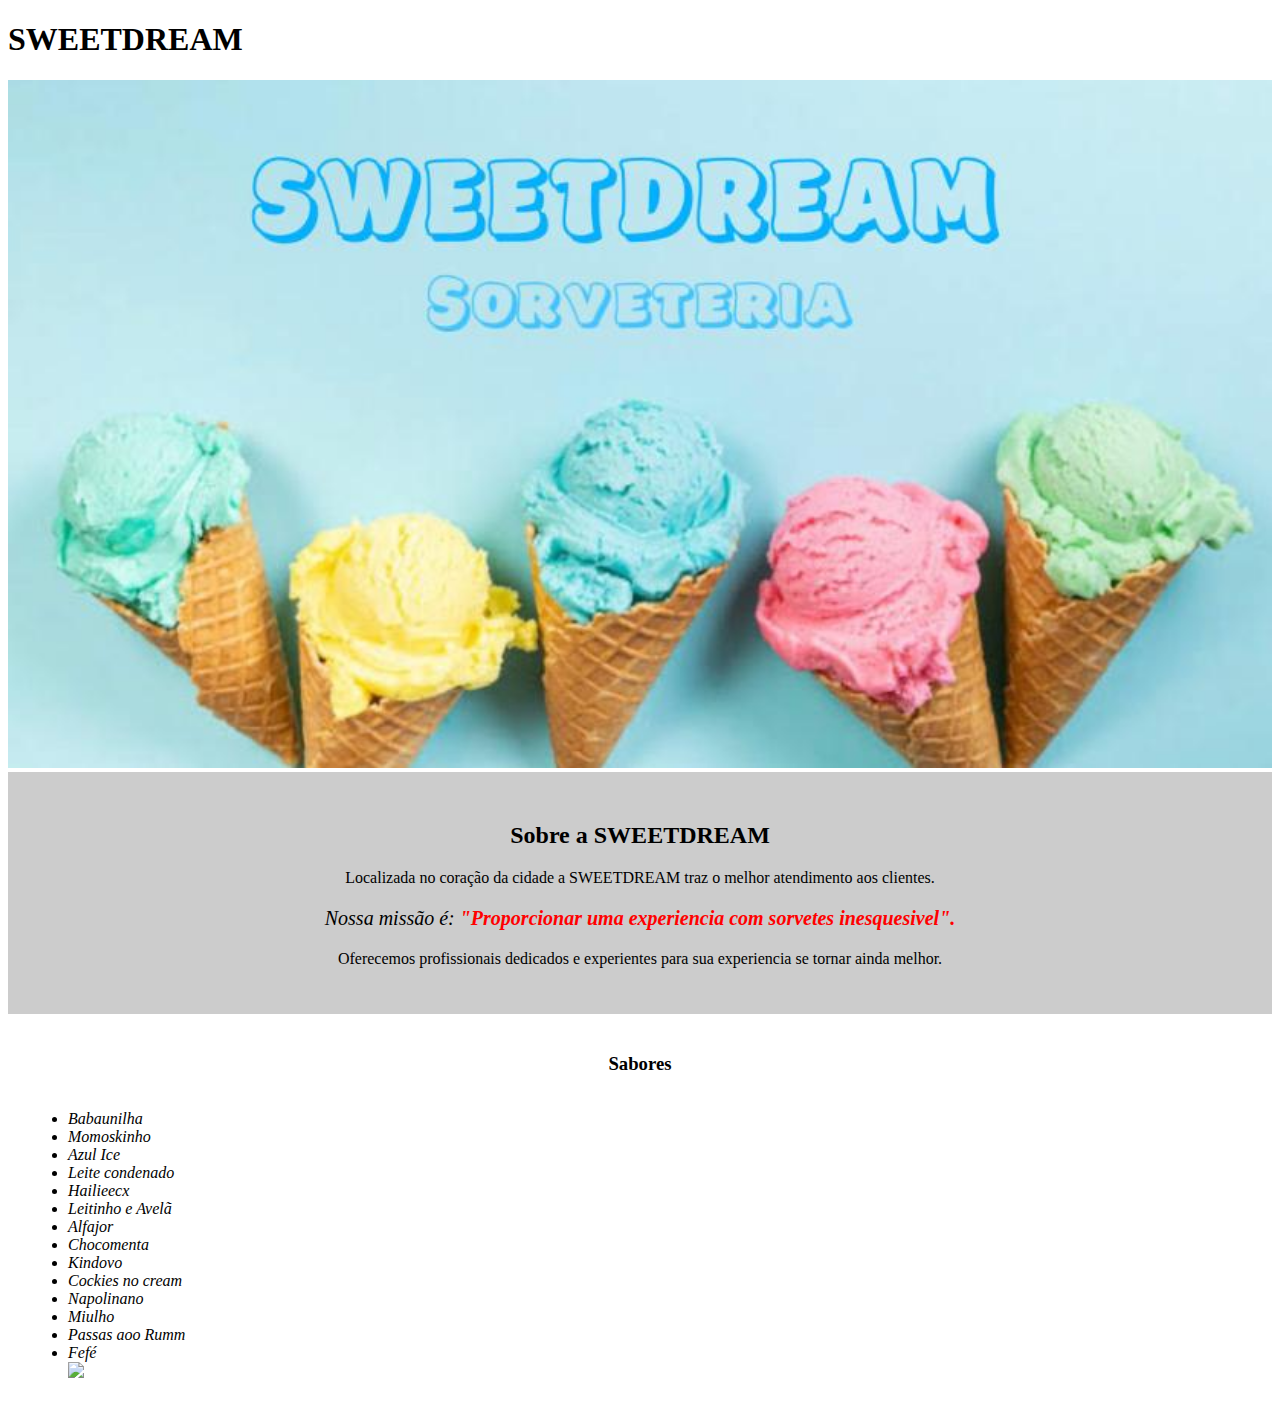
==== index.html @ 64b01d03 "Update index.html" ====
<!DOCTYPE html>
<html lang="pt-br">
<head>
  <meta charset="UTF-8">
  <title>SWEEETDREAM</title>
  <link rel="stylesheet" href="style.css">
   <link rel="stylesheet" href="style.css">
</head>
  
    <body>     
      <header>
        <h1 class="titulo-principal">SWEETDREAM</h1>
      </header>
        <img id="banner" src="banner.jpeg">
        <div class="principal">   
        <h2 class="titulo-centralizado">Sobre a SWEETDREAM</h2>
      <p style="text-align: center">Localizada no coração da cidade a SWEETDREAM traz o melhor atendimento aos clientes.</p>
      
        <p id="missao"><em>Nossa missão é: <strong>"Proporcionar uma experiencia com sorvetes inesquesivel".</strong></em></p>
        <p style="text-align: center">Oferecemos profissionais dedicados e experientes para sua experiencia se tornar ainda melhor.</p>
        </div>

      <div class="beneficios">
        <h3 class="titulo-centralizado">Sabores</h3>
        
        <ul>
       <li class="itens">Babaunilha</li>
 		    	<li class="itens">Momoskinho</li>    	
 		    	<li class="itens">Azul Ice</li>
 		    	<li class="itens">Leite condenado  </li>   
 		    	<li class="itens">Hailieecx</li>
 		    	<li class="itens">Leitinho e Avelã </li>
 		    	<li class="itens">Alfajor</li>
 		    	<li class="itens">Chocomenta</li>
 		    	<li class="itens">Kindovo</li>
 		    	<li class="itens">Cockies no cream </li>
 		    	<li class="itens">Napolinano</li>
 		    	<li class="itens">Miulho</li>
 		    	<li class="itens">Passas aoo Rumm</li>
 		    	<li class="itens">Fefé</li>
 		        
 		    <img src="sabores.jpeg" class="imagemsabores">
 		</div>
 	</body>
 </html>
---- style.css ----
body {
        
  }

#banner {
    width: 100%;
}

 .principal{
   background: #cccccc;
   padding: 30px;
}

 .titulo-principal {
   padding-left: 20px:
}

.titulo-centralizado {
    text-align: center
}

P {
      text-align: center;
  }

#missao {
 font-size: 20px
}
 
em strong {
  color: #FF0000;
}  

 .itens {
    font-style: italic
}

 .beneficios {
     background: #FFFFFF;
     padding: 20px;
}

ul {
   display: inline-block;
   vertical-align: top;
   width: 20%;
   margin-rigth: 15%
}

 .imagembeneficios {
   width: 50%;
}
---- style.css ----
body {
        
  }

#banner {
    width: 100%;
}

 .principal{
   background: #cccccc;
   padding: 30px;
}

 .titulo-principal {
   padding-left: 20px:
}

.titulo-centralizado {
    text-align: center
}

P {
      text-align: center;
  }

#missao {
 font-size: 20px
}
 
em strong {
  color: #FF0000;
}  

 .itens {
    font-style: italic
}

 .beneficios {
     background: #FFFFFF;
     padding: 20px;
}

ul {
   display: inline-block;
   vertical-align: top;
   width: 20%;
   margin-rigth: 15%
}

 .imagembeneficios {
   width: 50%;
}
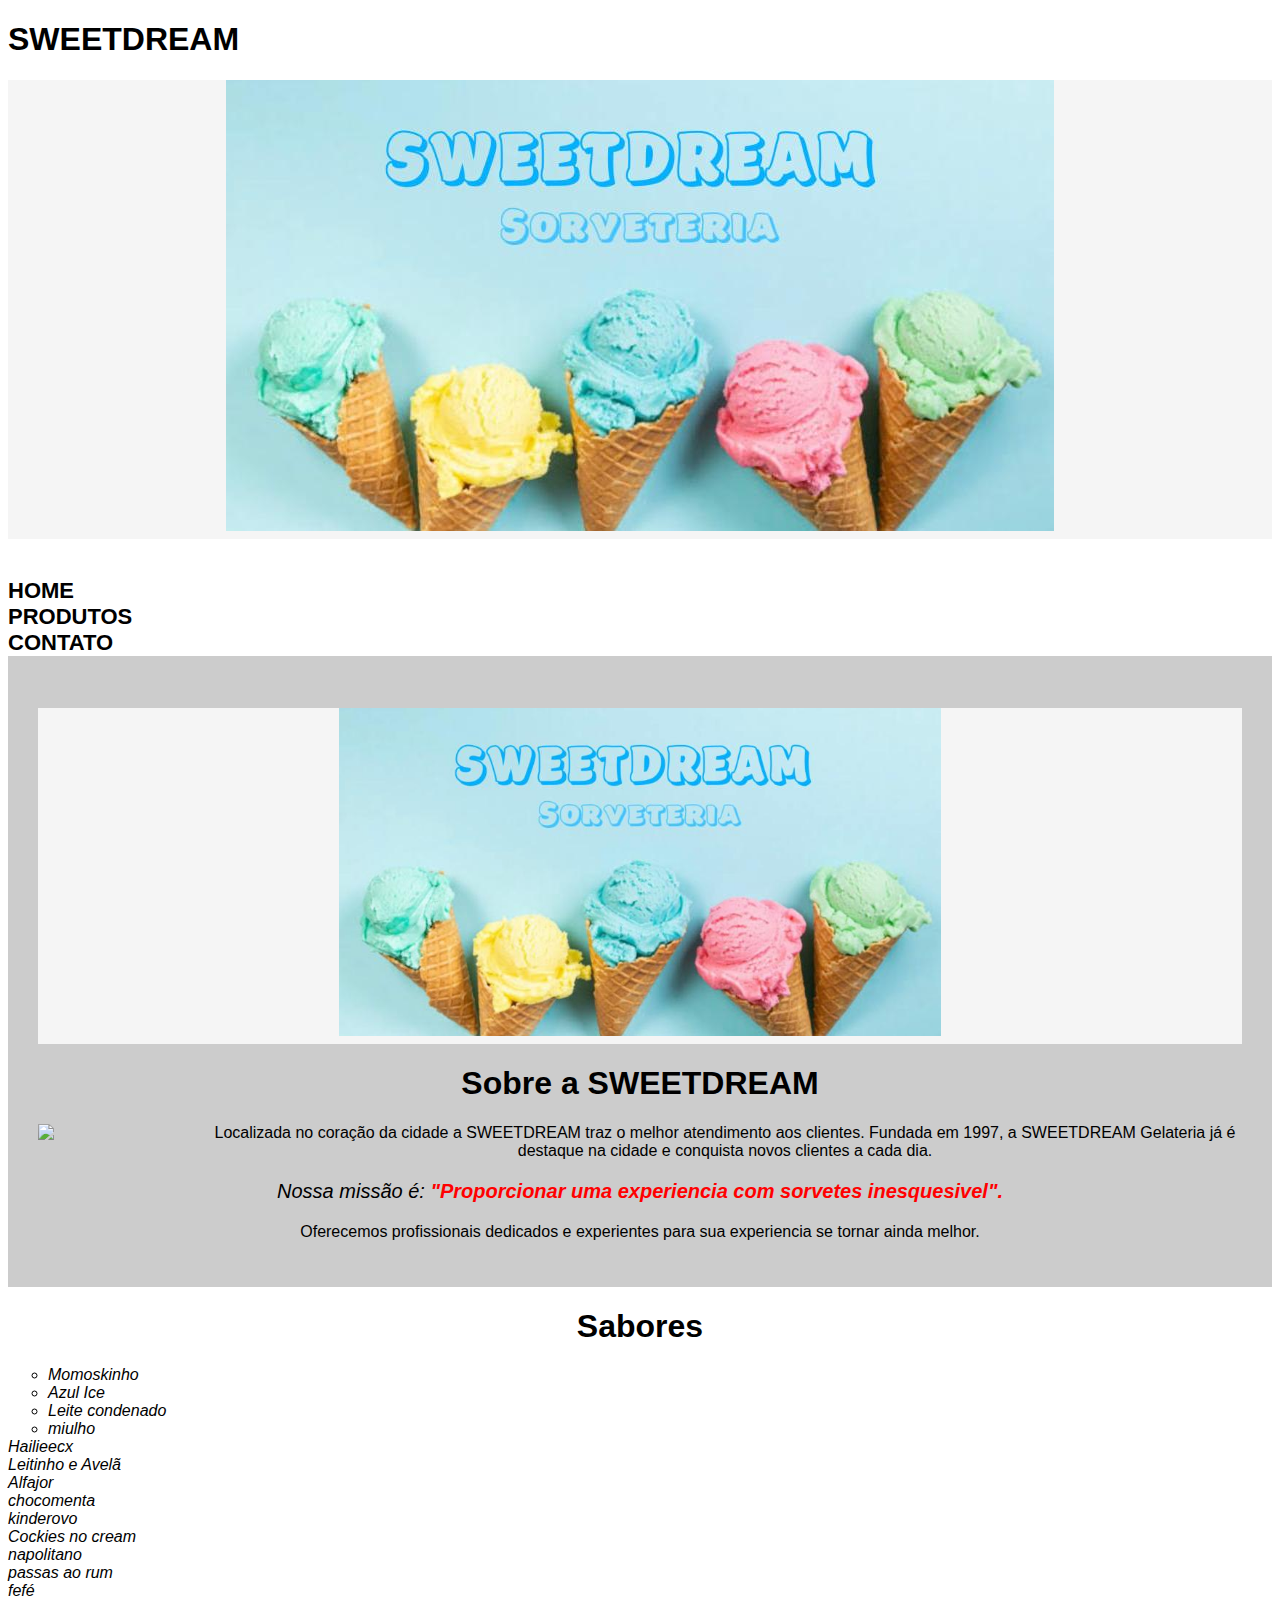
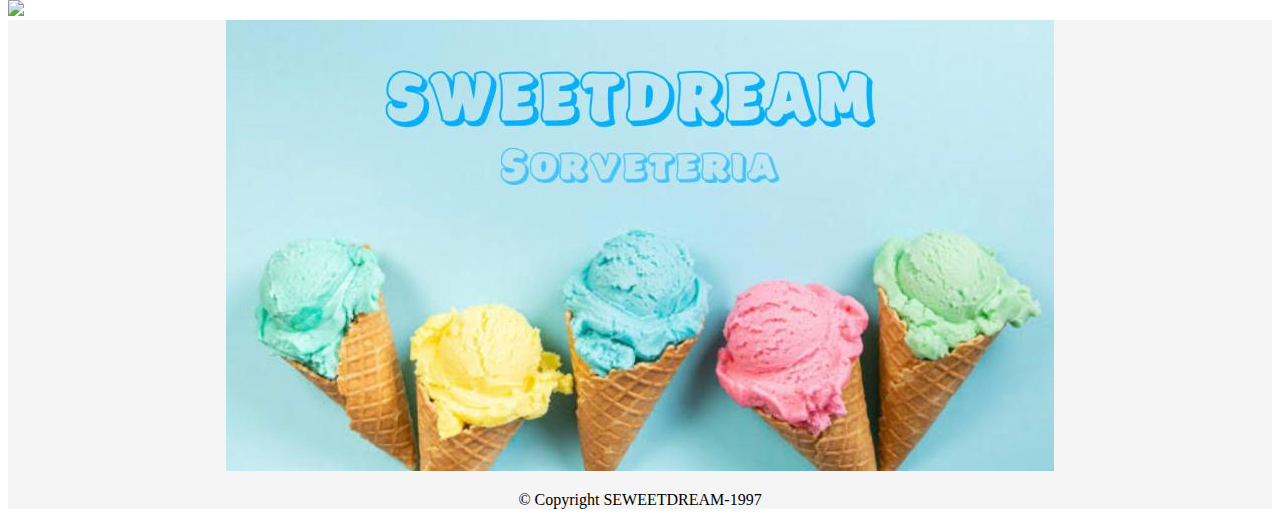
==== commit 0d663f80: "Update index.html" ====
--- a/index.html
+++ b/index.html
@@ -1,45 +1,72 @@
 <!DOCTYPE html>
 <html lang="pt-br">
-<head>
-  <meta charset="UTF-8">
-  <title>SWEEETDREAM</title>
-  <link rel="stylesheet" href="style.css">
-   <link rel="stylesheet" href="style.css">
-</head>
-  
-    <body>     
-      <header>
-        <h1 class="titulo-principal">SWEETDREAM</h1>
-      </header>
-        <img id="banner" src="banner.jpeg">
-        <div class="principal">   
-        <h2 class="titulo-centralizado">Sobre a SWEETDREAM</h2>
-      <p style="text-align: center">Localizada no coração da cidade a SWEETDREAM traz o melhor atendimento aos clientes.</p>
+    <head>
+        <h1 style= "font-family:'Montserrat', sans-serif;">SWEETDREAM </h1>
+         <div class="caixa">
+    <h1 style="text-align: center; background: whitesmoke;"><img src="banner.jpeg"></h1>
+
+    <nav>
+        <ul style= "display: inline;">
+           
+            <li><a style= "font-family:'Montserrat', sans-serif; font-weight: bold; color: #000000; text-transform: uppercase; font-size: 22px; text-decoration: none;" href="home.html"><strong>Home</strong></a></li>
+            <li><a style= "font-family:'Montserrat', sans-serif; font-weight: bold; color: #000000; text-transform: uppercase; font-size: 22px; text-decoration: none;" href="produtos.html"><strong>Produtos</strong></a></li>
+            <li><a style= "font-family:'Montserrat', sans-serif; font-weight: bold; color: #000000; text-transform: uppercase; font-size: 22px; text-decoration: none;" href="contato.html"><strong>Contato</strong></a></li>
+        <meta charset="UTF-8">
+        <title>SWEETDREAM </title>
+        <link rel="stylesheet" href="style.css">
+        </header>
+    </head>
+
+    <body>        
+         <div class="principal">
+             <h1 style="text-align: center; background: whitesmoke;">
+         <img id="fundo" src="banner.jpeg" width="50%">
+                
+            </h1>
+             <main>
+        <h1 style="text-align: center; font-family:'Montserrat', sans-serif;">Sobre a SWEETDREAM </h1>
+<img style="width: 150px; float: left;margin: 0 20px 20px 0;"src="aaaa.jfif">
+      <p style= "font-family:'Montserrat', sans-serif;">Localizada no coração da cidade a SWEETDREAM traz o melhor atendimento aos clientes.
+Fundada em 1997, a SWEETDREAM Gelateria já é destaque na cidade e conquista novos clientes a cada dia.</p>
       
-        <p id="missao"><em>Nossa missão é: <strong>"Proporcionar uma experiencia com sorvetes inesquesivel".</strong></em></p>
-        <p style="text-align: center">Oferecemos profissionais dedicados e experientes para sua experiencia se tornar ainda melhor.</p>
-        </div>
+        <p style="font-size: 20px; font-family:'Montserrat', sans-serif;"><em>Nossa missão é: <strong>"Proporcionar uma experiencia com sorvetes inesquesivel".</strong></em></p>
 
-      <div class="beneficios">
-        <h3 class="titulo-centralizado">Sabores</h3>
+        <p style= "font-family:'Montserrat', sans-serif;">Oferecemos profissionais dedicados e experientes para sua experiencia se tornar ainda melhor.</p>
+             
+       
+            </div>
         
-        <ul>
-       <li class="itens">Babaunilha</li>
- 		    	<li class="itens">Momoskinho</li>    	
- 		    	<li class="itens">Azul Ice</li>
- 		    	<li class="itens">Leite condenado  </li>   
- 		    	<li class="itens">Hailieecx</li>
- 		    	<li class="itens">Leitinho e Avelã </li>
- 		    	<li class="itens">Alfajor</li>
- 		    	<li class="itens">Chocomenta</li>
- 		    	<li class="itens">Kindovo</li>
- 		    	<li class="itens">Cockies no cream </li>
- 		    	<li class="itens">Napolinano</li>
- 		    	<li class="itens">Miulho</li>
- 		    	<li class="itens">Passas aoo Rumm</li>
- 		    	<li class="itens">Fefé</li>
- 		        
- 		    <img src="sabores.jpeg" class="imagemsabores">
- 		</div>
- 	</body>
- </html>
+        <div class="sabores">
+          <h1 style="text-align: center; font-family:'Montserrat', sans-serif;">Sabores</h1>
+
+    <ul>
+        <li style= "font-family:'Montserrat', sans-serif;" class="itens">Momoskinho</li>
+        <li style= "font-family:'Montserrat', sans-serif;" class="itens">Azul Ice</li>
+        <li style= "font-family:'Montserrat', sans-serif;" class="itens">Leite condenado</li>
+        <li style= "font-family:'Montserrat', sans-serif;" class="itens">miulho</li>
+    </ul>
+ <li style= "font-family:'Montserrat', sans-serif;" class="itens">Hailieecx</li>
+    </ul>
+ <li style= "font-family:'Montserrat', sans-serif;" class="itens">Leitinho e Avelã</li>
+    </ul>
+ <li style= "font-family:'Montserrat', sans-serif;" class="itens">Alfajor</li>
+    </ul>
+ <li style= "font-family:'Montserrat', sans-serif;" class="itens">chocomenta</li>
+    </ul>
+ <li style= "font-family:'Montserrat', sans-serif;" class="itens">kinderovo</li>
+    </ul>
+ <li style= "font-family:'Montserrat', sans-serif;" class="itens">Cockies no cream </li>
+    </ul>
+ <li style= "font-family:'Montserrat', sans-serif;" class="itens">napolitano</li>
+    </ul>
+<li style= "font-family:'Montserrat', sans-serif;" class="itens">passas ao rum </li>
+   <li style= "font-family:'Montserrat', sans-serif;" class="itens">fefé</li>
+    </ul>
+            <img src="AAA.jpg">
+            </main>
+            
+<footer style= "text-align: center; background: #f5f5f5">
+    <img src="banner.jpeg">
+    <p class="copyright">&copy; Copyright SEWEETDREAM-1997</p>
+</footer>
+</html>
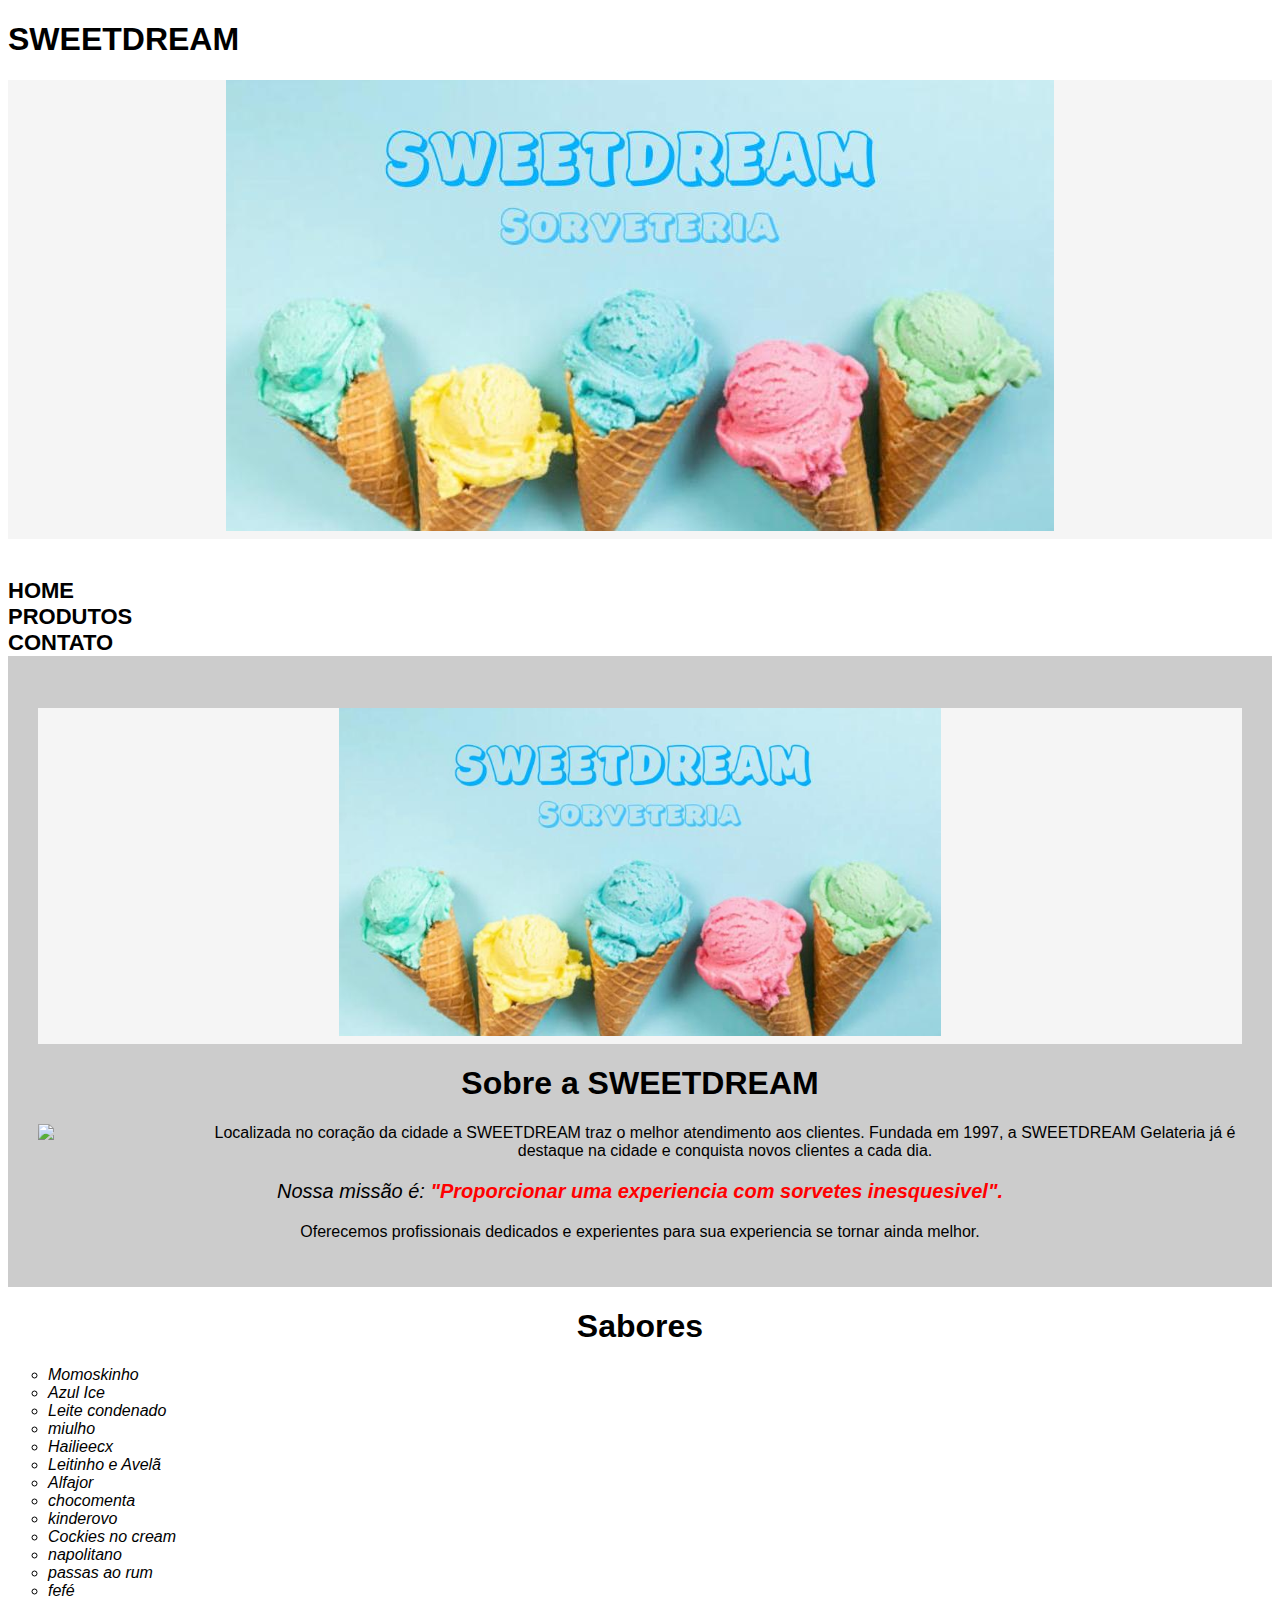
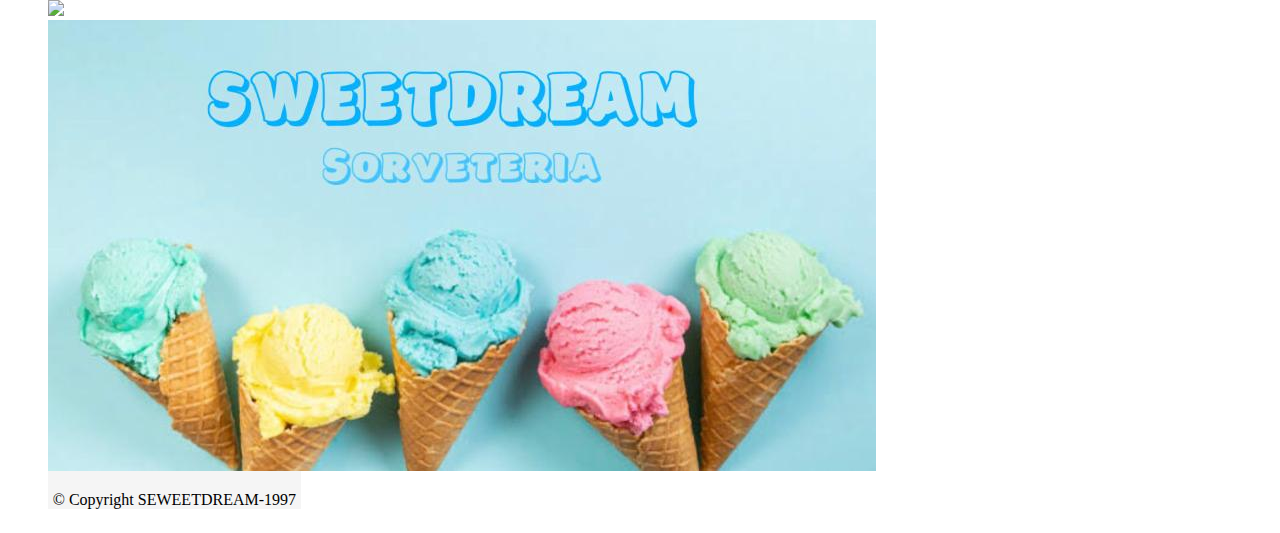
==== commit 0bb5dba2: "Update index.html" ====
--- a/index.html
+++ b/index.html
@@ -44,24 +44,15 @@
         <li style= "font-family:'Montserrat', sans-serif;" class="itens">Azul Ice</li>
         <li style= "font-family:'Montserrat', sans-serif;" class="itens">Leite condenado</li>
         <li style= "font-family:'Montserrat', sans-serif;" class="itens">miulho</li>
-    </ul>
- <li style= "font-family:'Montserrat', sans-serif;" class="itens">Hailieecx</li>
-    </ul>
- <li style= "font-family:'Montserrat', sans-serif;" class="itens">Leitinho e Avelã</li>
-    </ul>
- <li style= "font-family:'Montserrat', sans-serif;" class="itens">Alfajor</li>
-    </ul>
- <li style= "font-family:'Montserrat', sans-serif;" class="itens">chocomenta</li>
-    </ul>
- <li style= "font-family:'Montserrat', sans-serif;" class="itens">kinderovo</li>
-    </ul>
- <li style= "font-family:'Montserrat', sans-serif;" class="itens">Cockies no cream </li>
-    </ul>
- <li style= "font-family:'Montserrat', sans-serif;" class="itens">napolitano</li>
-    </ul>
-<li style= "font-family:'Montserrat', sans-serif;" class="itens">passas ao rum </li>
-   <li style= "font-family:'Montserrat', sans-serif;" class="itens">fefé</li>
-    </ul>
+        <li style= "font-family:'Montserrat', sans-serif;" class="itens">Hailieecx</li>
+        <li style= "font-family:'Montserrat', sans-serif;" class="itens">Leitinho e Avelã</li>
+        <li style= "font-family:'Montserrat', sans-serif;" class="itens">Alfajor</li>
+        <li style= "font-family:'Montserrat', sans-serif;" class="itens">chocomenta</li>
+        <li style= "font-family:'Montserrat', sans-serif;" class="itens">kinderovo</li>
+        <li style= "font-family:'Montserrat', sans-serif;" class="itens">Cockies no cream </li>
+        <li style= "font-family:'Montserrat', sans-serif;" class="itens">napolitano</li>
+        <li style= "font-family:'Montserrat', sans-serif;" class="itens">passas ao rum </li>
+        <li style= "font-family:'Montserrat', sans-serif;" class="itens">fefé</li>
             <img src="AAA.jpg">
             </main>
             
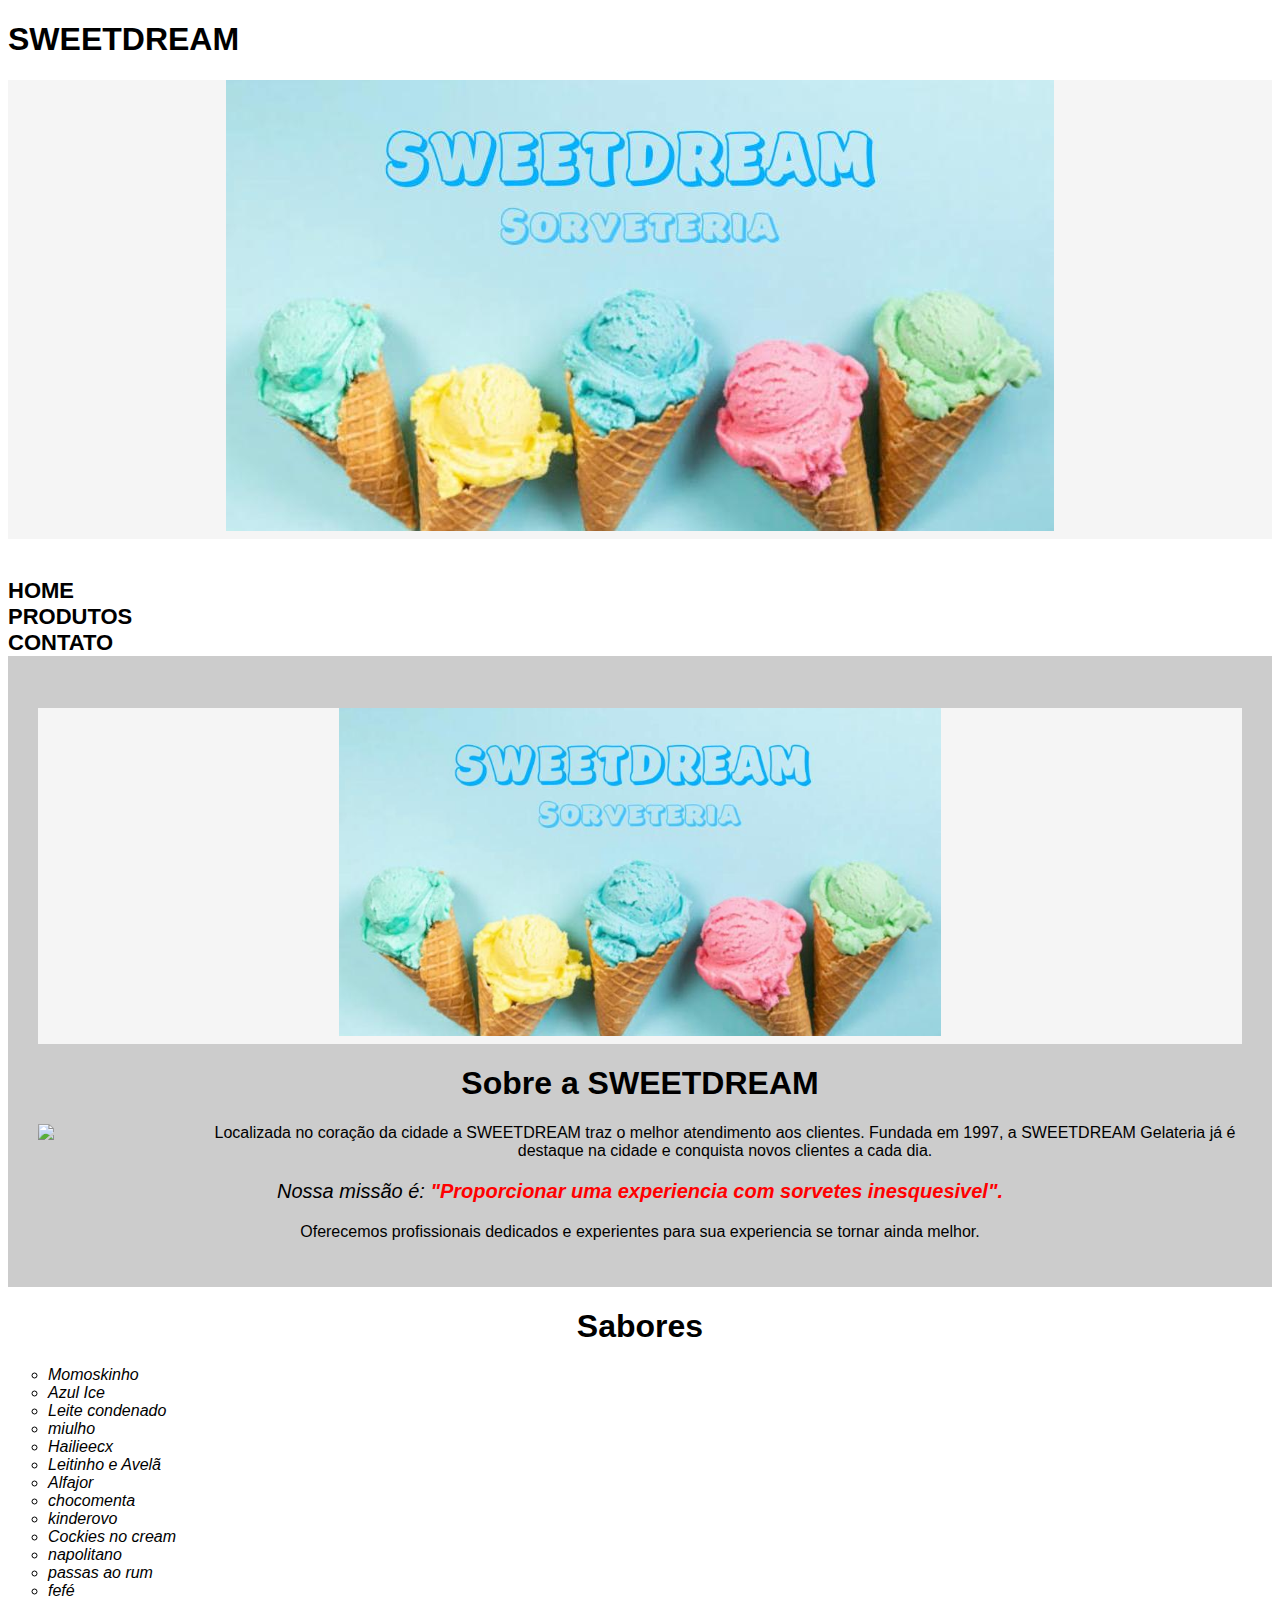
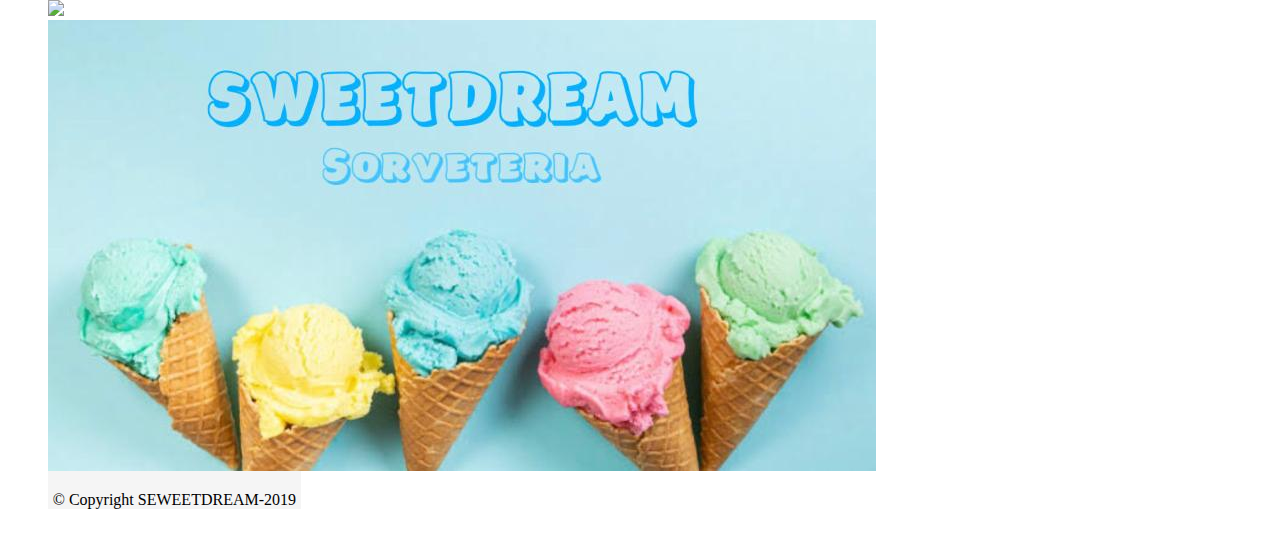
==== commit f236464a: "Update index.html" ====
--- a/index.html
+++ b/index.html
@@ -58,6 +58,6 @@
             
 <footer style= "text-align: center; background: #f5f5f5">
     <img src="banner.jpeg">
-    <p class="copyright">&copy; Copyright SEWEETDREAM-1997</p>
+    <p class="copyright">&copy; Copyright SEWEETDREAM-2019</p>
 </footer>
 </html>
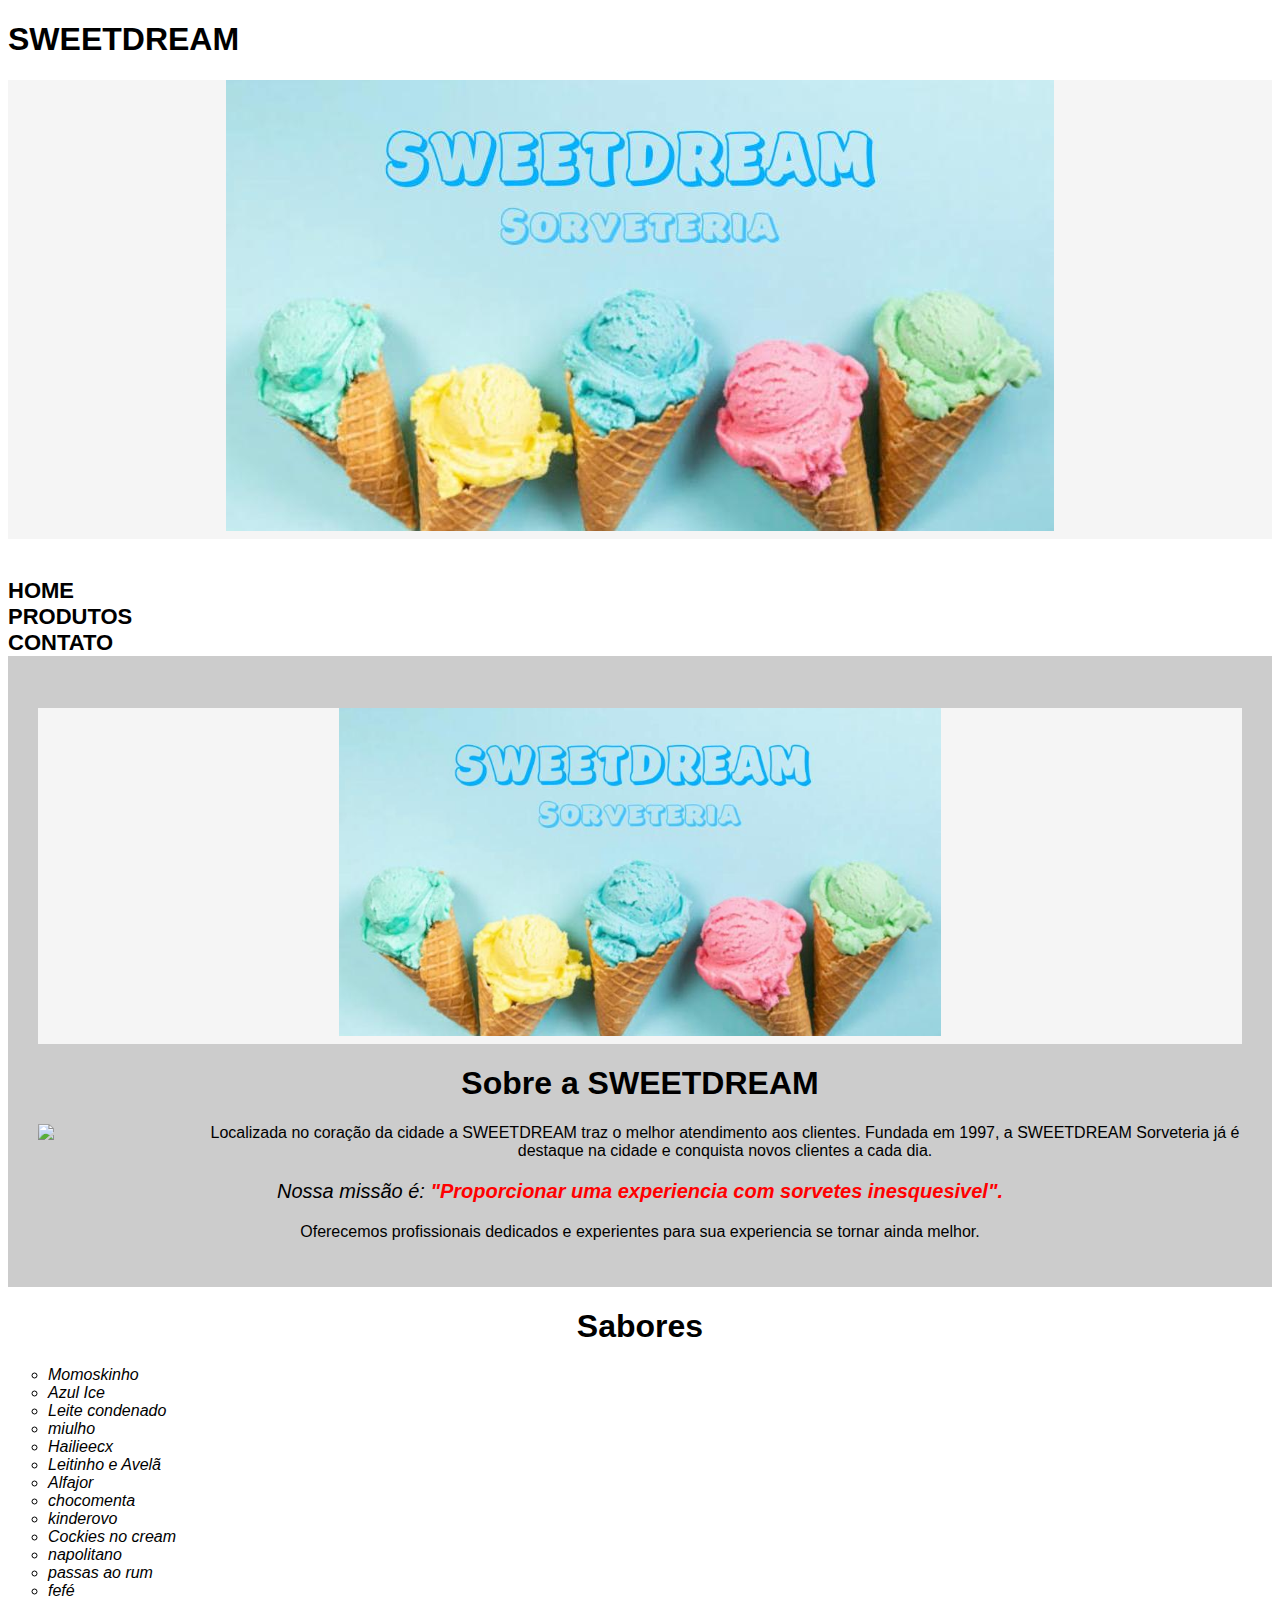
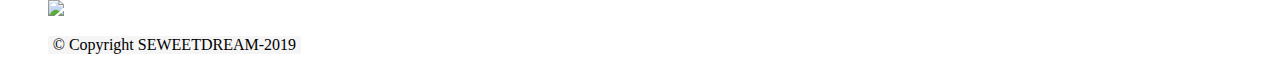
==== commit 5cca3fd7: "Update index.html" ====
--- a/index.html
+++ b/index.html
@@ -27,7 +27,7 @@
         <h1 style="text-align: center; font-family:'Montserrat', sans-serif;">Sobre a SWEETDREAM </h1>
 <img style="width: 150px; float: left;margin: 0 20px 20px 0;"src="aaaa.jfif">
       <p style= "font-family:'Montserrat', sans-serif;">Localizada no coração da cidade a SWEETDREAM traz o melhor atendimento aos clientes.
-Fundada em 1997, a SWEETDREAM Gelateria já é destaque na cidade e conquista novos clientes a cada dia.</p>
+Fundada em 1997, a SWEETDREAM Sorveteria já é destaque na cidade e conquista novos clientes a cada dia.</p>
       
         <p style="font-size: 20px; font-family:'Montserrat', sans-serif;"><em>Nossa missão é: <strong>"Proporcionar uma experiencia com sorvetes inesquesivel".</strong></em></p>
 
@@ -57,7 +57,7 @@
             </main>
             
 <footer style= "text-align: center; background: #f5f5f5">
-    <img src="banner.jpeg">
+   
     <p class="copyright">&copy; Copyright SEWEETDREAM-2019</p>
 </footer>
 </html>
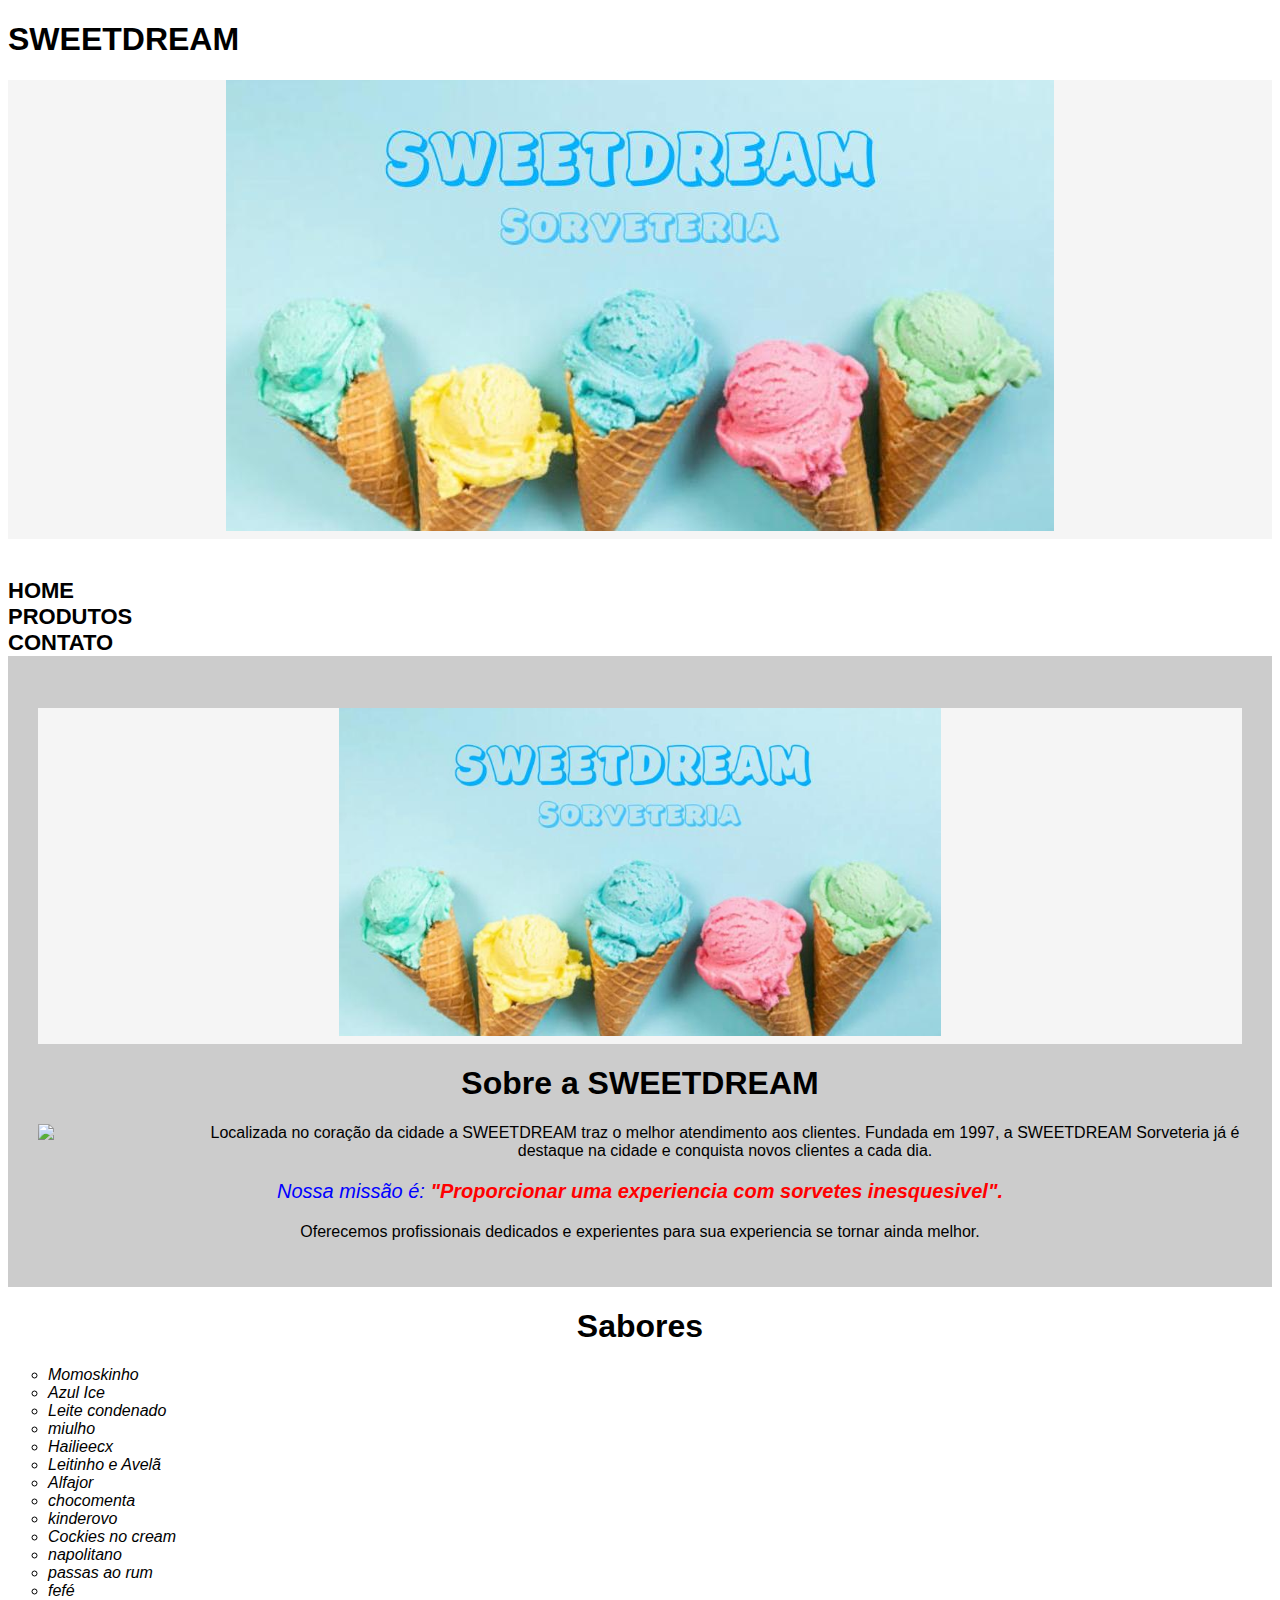
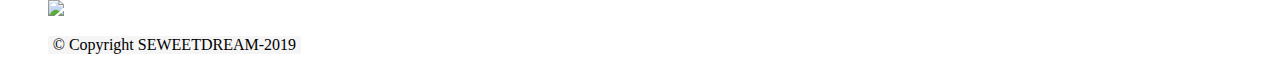
==== commit fe8dcac4: "Update index.html" ====
--- a/index.html
+++ b/index.html
@@ -29,7 +29,7 @@
       <p style= "font-family:'Montserrat', sans-serif;">Localizada no coração da cidade a SWEETDREAM traz o melhor atendimento aos clientes.
 Fundada em 1997, a SWEETDREAM Sorveteria já é destaque na cidade e conquista novos clientes a cada dia.</p>
       
-        <p style="font-size: 20px; font-family:'Montserrat', sans-serif;"><em>Nossa missão é: <strong>"Proporcionar uma experiencia com sorvetes inesquesivel".</strong></em></p>
+        <p style="color:blue ; font-size: 20px; font-family:'Montserrat', sans-serif;"><em>Nossa missão é: <strong>"Proporcionar uma experiencia com sorvetes inesquesivel".</strong></em></p>
 
         <p style= "font-family:'Montserrat', sans-serif;">Oferecemos profissionais dedicados e experientes para sua experiencia se tornar ainda melhor.</p>
              
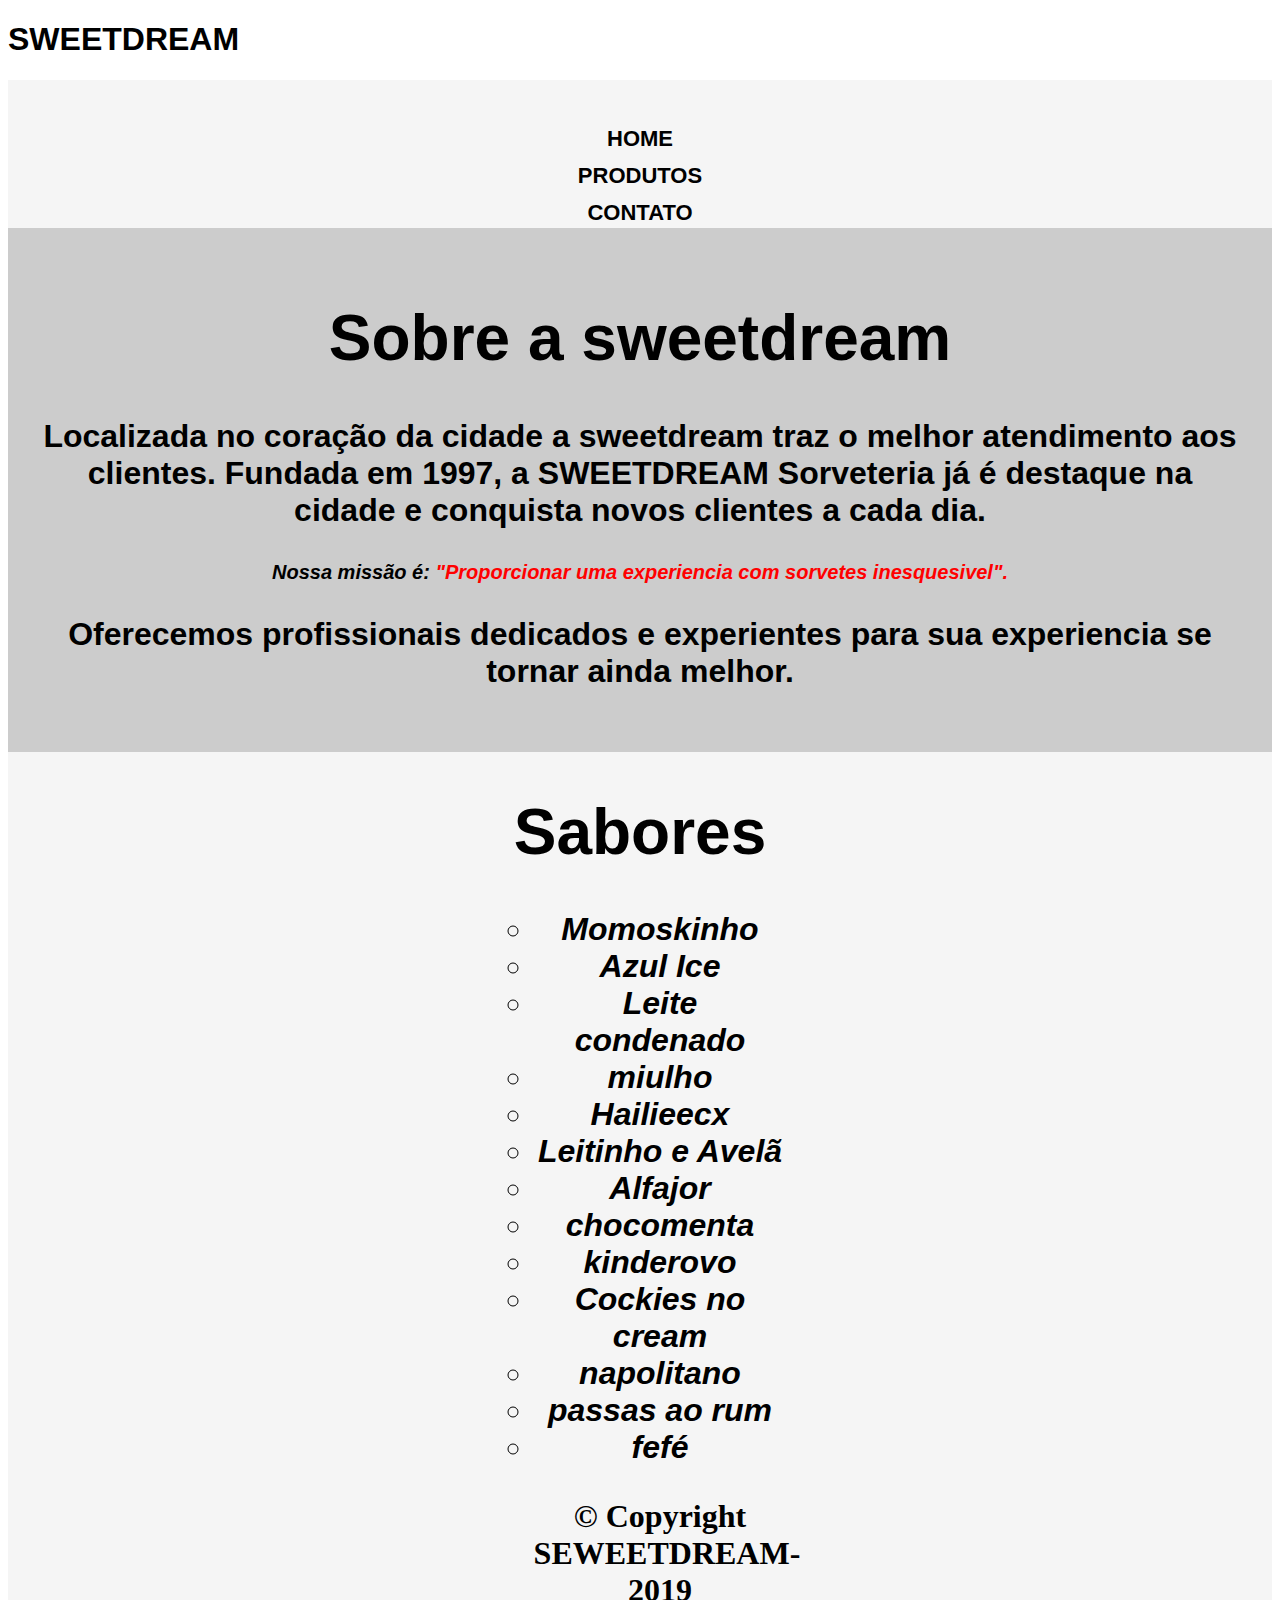
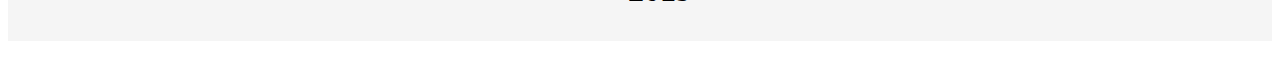
==== commit 8b90e6d5: "Update index.html" ====
--- a/index.html
+++ b/index.html
@@ -3,7 +3,7 @@
     <head>
         <h1 style= "font-family:'Montserrat', sans-serif;">SWEETDREAM </h1>
          <div class="caixa">
-    <h1 style="text-align: center; background: whitesmoke;"><img src="banner.jpeg"></h1>
+    <h1 style="text-align: center; background: whitesmoke;">
 
     <nav>
         <ul style= "display: inline;">
@@ -20,16 +20,15 @@
     <body>        
          <div class="principal">
              <h1 style="text-align: center; background: whitesmoke;">
-         <img id="fundo" src="banner.jpeg" width="50%">
                 
             </h1>
              <main>
-        <h1 style="text-align: center; font-family:'Montserrat', sans-serif;">Sobre a SWEETDREAM </h1>
-<img style="width: 150px; float: left;margin: 0 20px 20px 0;"src="aaaa.jfif">
-      <p style= "font-family:'Montserrat', sans-serif;">Localizada no coração da cidade a SWEETDREAM traz o melhor atendimento aos clientes.
+        <h1 style="text-align: center; font-family:'Montserrat', sans-serif;">Sobre a sweetdream </h1>
+
+      <p style= "font-family:'Montserrat', sans-serif;">Localizada no coração da cidade a sweetdream traz o melhor atendimento aos clientes.
 Fundada em 1997, a SWEETDREAM Sorveteria já é destaque na cidade e conquista novos clientes a cada dia.</p>
       
-        <p style="color:blue ; font-size: 20px; font-family:'Montserrat', sans-serif;"><em>Nossa missão é: <strong>"Proporcionar uma experiencia com sorvetes inesquesivel".</strong></em></p>
+        <p style="color; font-size: 20px; font-family:'Montserrat', sans-serif;"><em>Nossa missão é: <strong>"Proporcionar uma experiencia com sorvetes inesquesivel".</strong></em></p>
 
         <p style= "font-family:'Montserrat', sans-serif;">Oferecemos profissionais dedicados e experientes para sua experiencia se tornar ainda melhor.</p>
              
@@ -53,7 +52,7 @@
         <li style= "font-family:'Montserrat', sans-serif;" class="itens">napolitano</li>
         <li style= "font-family:'Montserrat', sans-serif;" class="itens">passas ao rum </li>
         <li style= "font-family:'Montserrat', sans-serif;" class="itens">fefé</li>
-            <img src="AAA.jpg">
+           
             </main>
             
 <footer style= "text-align: center; background: #f5f5f5">
